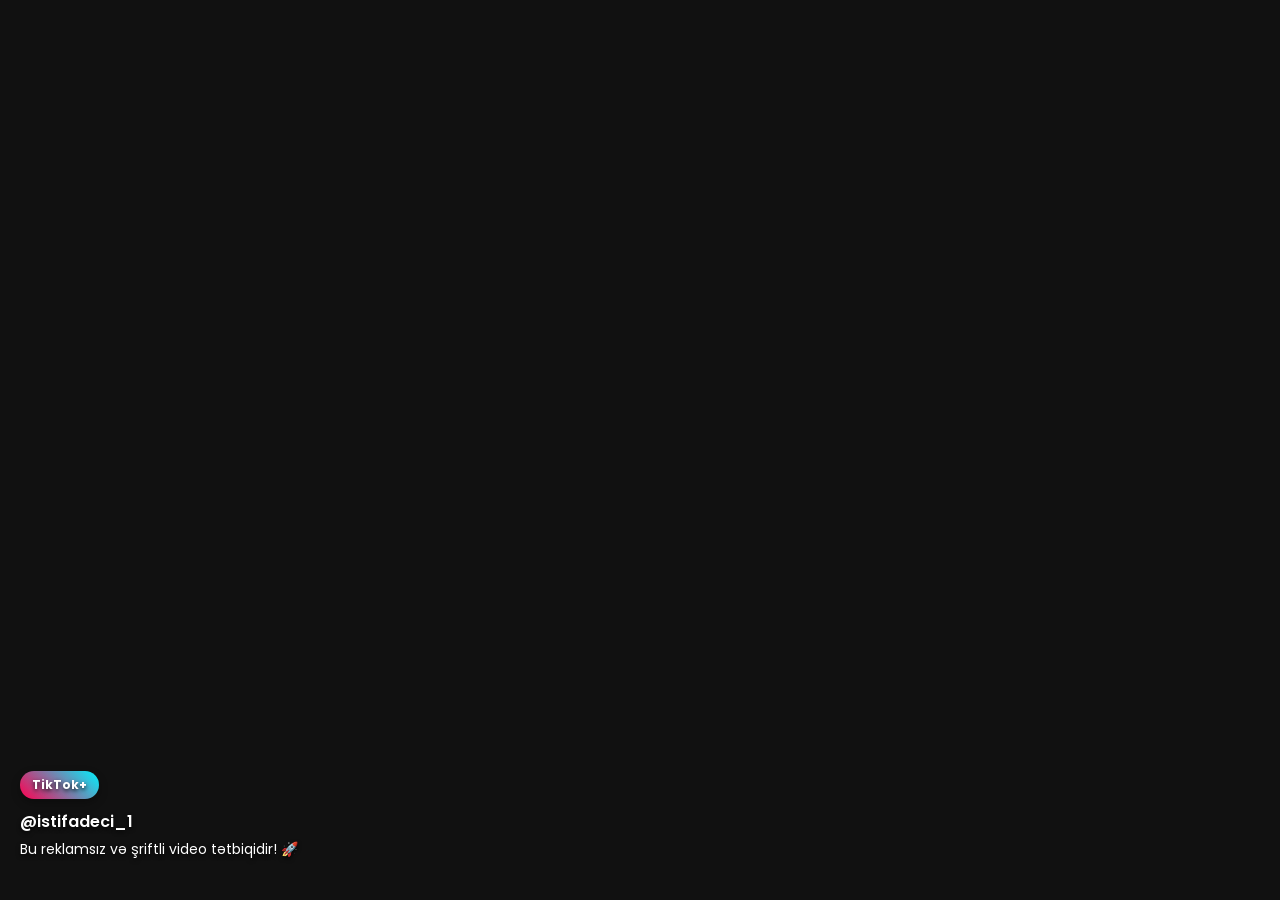
==== index.html @ 764b5304 "index.html" ====
<!DOCTYPE html>
<html lang="az">
<head>
    <meta charset="UTF-8">
    <meta name="viewport" content="width=device-width, initial-scale=1.0">
    <title>MiniTikTok - Reklamsız</title>
    <!-- Google Fonts - Xüsusi şriftlər üçün -->
    <link href="https://fonts.googleapis.com/css2?family=Poppins:wght@400;600;700&display=swap" rel="stylesheet">
    <link rel="stylesheet" href="style.css">
</head>
<body>

    <!-- Əsas Video Lent (Feed) -->
    <div class="video-container">
        
        <!-- Video Kartı 1 -->
        <div class="video-card">
            <video src="https://www.w3schools.com/html/mov_bbb.mp4" loop playsinline></video>
            <div class="overlay">
                <!-- Rəngli Loqo və ya Profil -->
                <div class="logo-badge" style="background: linear-gradient(45deg, #ff0050, #00f2fe);">TikTok+</div>
                <h3 class="username">@istifadeci_1</h3>
                <p class="description">Bu reklamsız və şriftli video tətbiqidir! 🚀</p>
            </div>
        </div>

        <!-- Video Kartı 2 -->
        <div class="video-card">
            <video src="https://www.w3schools.com/html/movie.mp4" loop playsinline></video>
            <div class="overlay">
                <div class="logo-badge" style="background: linear-gradient(45deg, #7928ca, #ff0080);">Pro</div>
                <h3 class="username">@test_user</h3>
                <p class="description">İkinci video sınağı ✨</p>
            </div>
        </div>

    </div>

    <script src="script.js"></script>
</body>
</html>
---- style.css ----
* {
    margin: 0;
    padding: 0;
    box-sizing: border-box;
    font-family: 'Poppins', sans-serif;
}

body, html {
    width: 100%;
    height: 100%;
    background-color: #000;
    overflow: hidden;
}

.video-container {
    width: 100vw;
    height: 100vh;
    overflow-y: scroll;
    scroll-snap-type: y mandatory;
    scrollbar-width: none;
}

.video-container::-webkit-scrollbar {
    display: none;
}

.video-card {
    width: 100vw;
    height: 100vh;
    scroll-snap-align: start;
    position: relative;
    background: #111;
}

.video-card video {
    width: 100%;
    height: 100%;
    object-fit: cover;
}

.overlay {
    position: absolute;
    bottom: 40px;
    left: 20px;
    right: 20px;
    color: white;
    text-shadow: 0 2px 4px rgba(0,0,0,0.8);
}

.logo-badge {
    display: inline-block;
    padding: 5px 12px;
    font-size: 12px;
    font-weight: 700;
    border-radius: 20px;
    margin-bottom: 10px;
    color: white;
    box-shadow: 0 4px 10px rgba(0,0,0,0.3);
}

.username {
    font-size: 16px;
    font-weight: 600;
    margin-bottom: 5px;
}

.description {
    font-size: 14px;
    font-weight: 400;
}
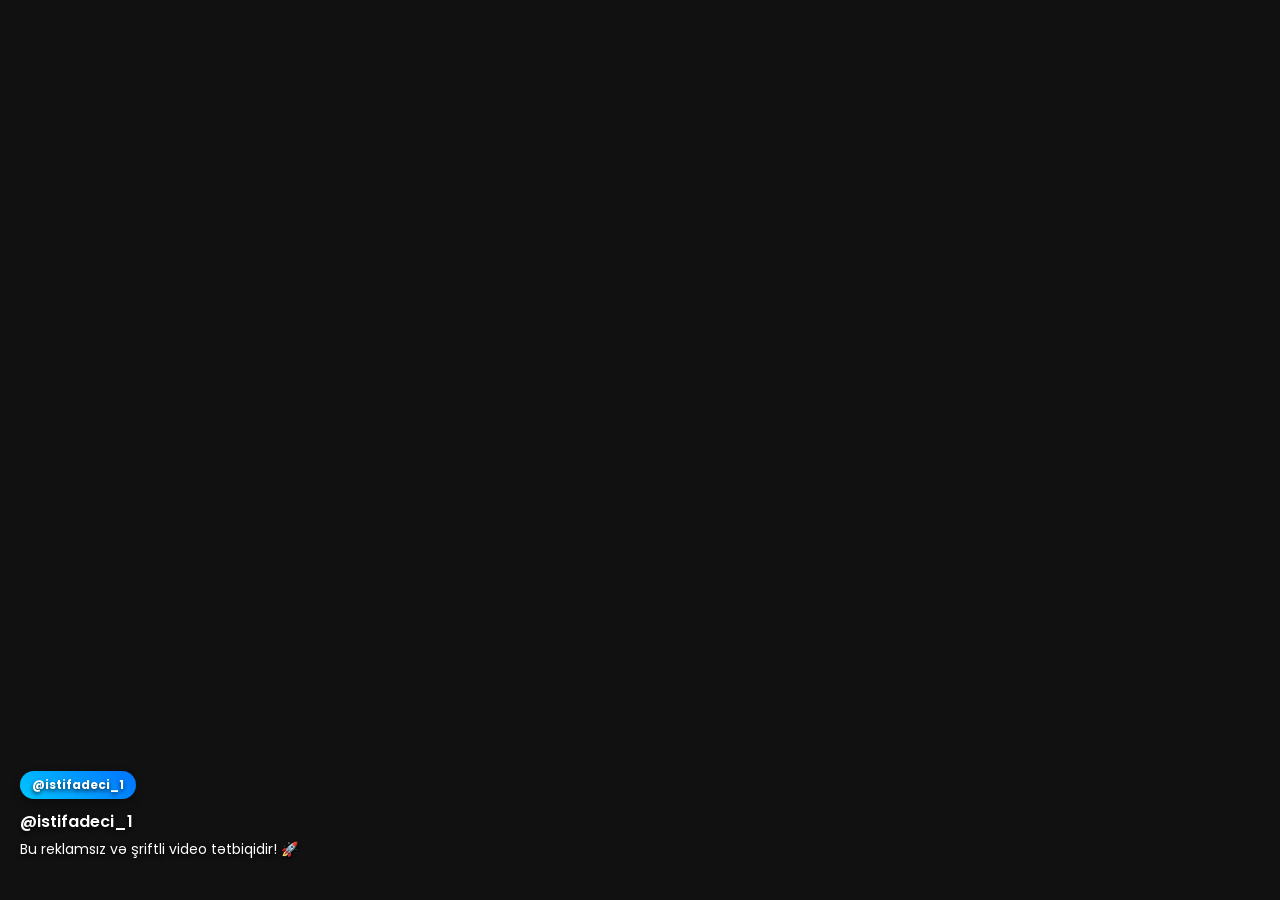
==== commit ea81b917: "Create index.html" ====
--- a/index.html
+++ b/index.html
@@ -4,36 +4,31 @@
     <meta charset="UTF-8">
     <meta name="viewport" content="width=device-width, initial-scale=1.0">
     <title>MiniTikTok - Reklamsız</title>
-    <!-- Google Fonts - Xüsusi şriftlər üçün -->
     <link href="https://fonts.googleapis.com/css2?family=Poppins:wght@400;600;700&display=swap" rel="stylesheet">
     <link rel="stylesheet" href="style.css">
 </head>
 <body>
 
-    <!-- Əsas Video Lent (Feed) -->
     <div class="video-container">
-        
-        <!-- Video Kartı 1 -->
+        <!-- Video Karti 1 -->
         <div class="video-card">
             <video src="https://www.w3schools.com/html/mov_bbb.mp4" loop playsinline></video>
             <div class="overlay">
-                <!-- Rəngli Loqo və ya Profil -->
-                <div class="logo-badge" style="background: linear-gradient(45deg, #ff0050, #00f2fe);">TikTok+</div>
+                <div class="logo-badge" style="background: linear-gradient(45deg, #00c6ff, #0072ff);">@istifadeci_1</div>
                 <h3 class="username">@istifadeci_1</h3>
                 <p class="description">Bu reklamsız və şriftli video tətbiqidir! 🚀</p>
             </div>
         </div>
 
-        <!-- Video Kartı 2 -->
+        <!-- Video Karti 2 -->
         <div class="video-card">
             <video src="https://www.w3schools.com/html/movie.mp4" loop playsinline></video>
             <div class="overlay">
-                <div class="logo-badge" style="background: linear-gradient(45deg, #7928ca, #ff0080);">Pro</div>
+                <div class="logo-badge" style="background: linear-gradient(45deg, #f7ff00, #db36a4);">@test_user</div>
                 <h3 class="username">@test_user</h3>
                 <p class="description">İkinci video sınağı ✨</p>
             </div>
         </div>
-
     </div>
 
     <script src="script.js"></script>
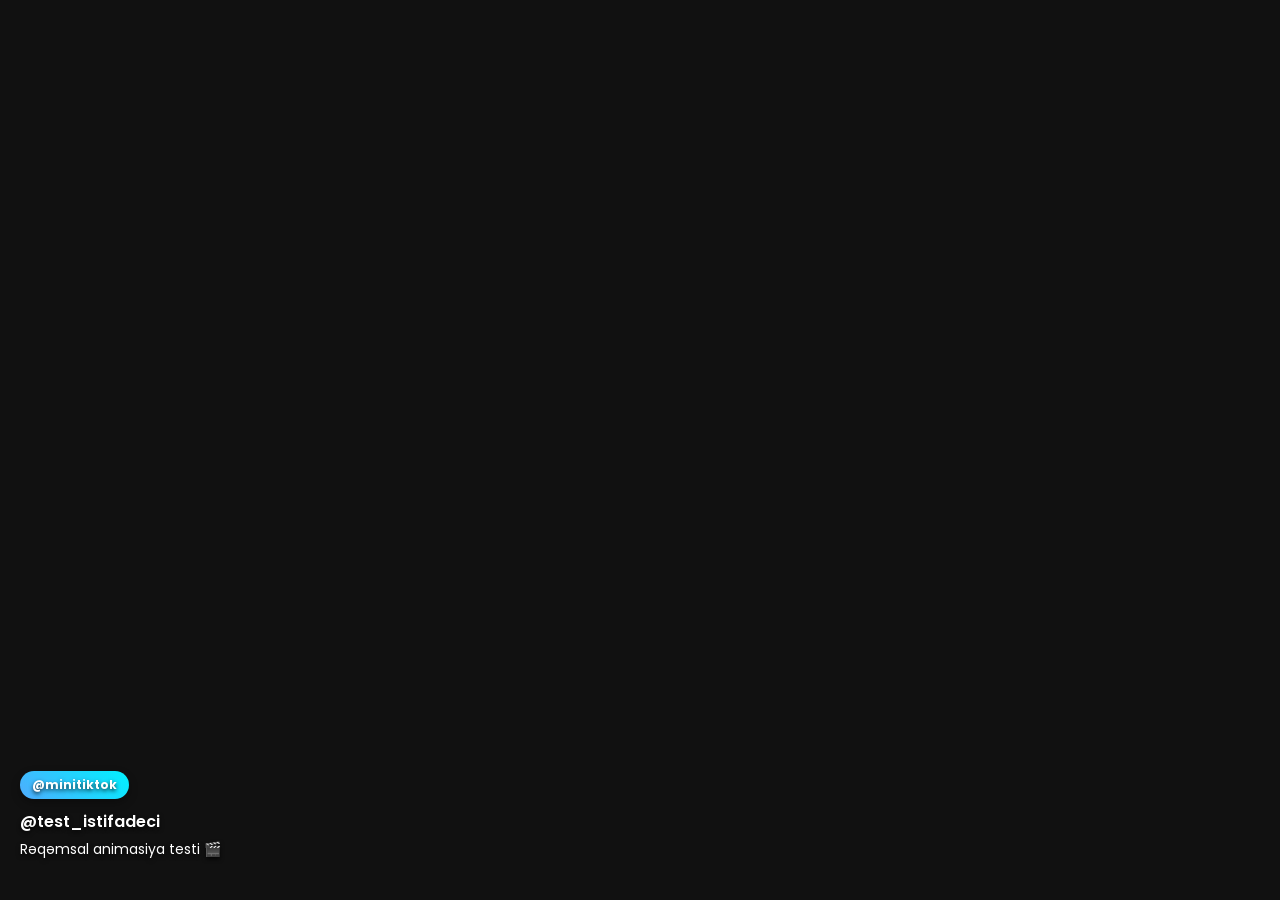
==== commit 68c95d1e: "Create index.html" ====
--- a/index.html
+++ b/index.html
@@ -10,23 +10,23 @@
 <body>
 
     <div class="video-container">
-        <!-- Video Karti 1 -->
+        <!-- Video Karti 1: Sadə rəngli qradiyent fon -->
         <div class="video-card">
-            <video src="https://www.w3schools.com/html/mov_bbb.mp4" loop playsinline></video>
+            <video src="https://assets.mixkit.co/videos/preview/mixkit-digital-animation-of-screens-and-numbers-31912-large.mp4" loop playsinline muted></video>
             <div class="overlay">
-                <div class="logo-badge" style="background: linear-gradient(45deg, #00c6ff, #0072ff);">@istifadeci_1</div>
-                <h3 class="username">@istifadeci_1</h3>
-                <p class="description">Bu reklamsız və şriftli video tətbiqidir! 🚀</p>
+                <div class="logo-badge" style="background: linear-gradient(45deg, #4facfe, #00f2fe);">@minitiktok</div>
+                <h3 class="username">@test_istifadeci</h3>
+                <p class="description">Rəqəmsal animasiya testi 🎬</p>
             </div>
         </div>
 
-        <!-- Video Karti 2 -->
+        <!-- Video Karti 2: Abstrakt işıq effekti -->
         <div class="video-card">
-            <video src="https://www.w3schools.com/html/movie.mp4" loop playsinline></video>
+            <video src="https://assets.mixkit.co/videos/preview/mixkit-lines-in-the-background-of-a-screen-31122-large.mp4" loop playsinline muted></video>
             <div class="overlay">
-                <div class="logo-badge" style="background: linear-gradient(45deg, #f7ff00, #db36a4);">@test_user</div>
-                <h3 class="username">@test_user</h3>
-                <p class="description">İkinci video sınağı ✨</p>
+                <div class="logo-badge" style="background: linear-gradient(45deg, #fa709a, #fee140);">@dizayn</div>
+                <h3 class="username">@abstrakt_fon</h3>
+                <p class="description">Səliqəli fon çizgileri ✨</p>
             </div>
         </div>
     </div>
